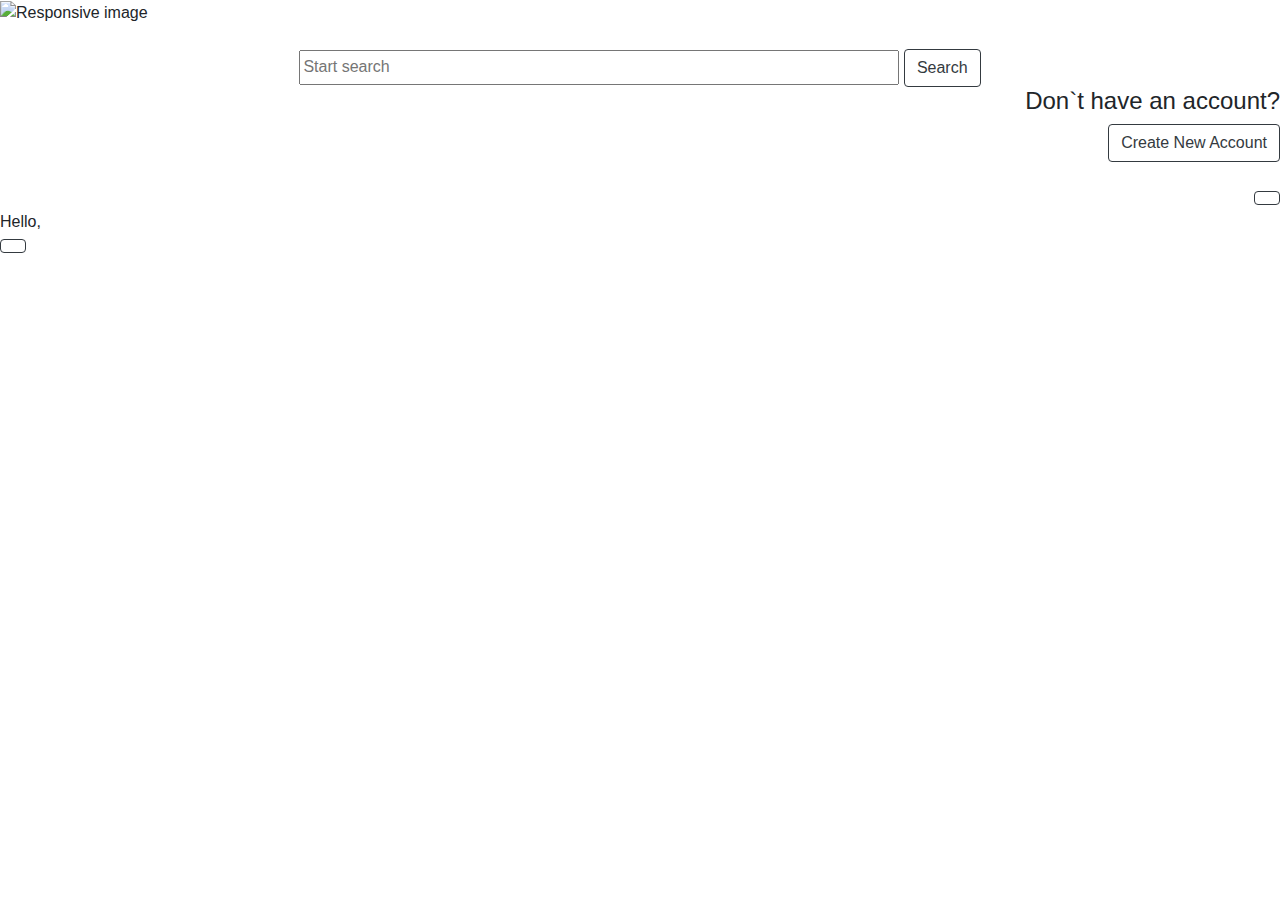
==== src/main/resources/templates/index.html @ 5349c0e9 "saving review in progress" ====
<!DOCTYPE html>
<html lang="en" xmlns:th="http://www.thymeleaf.org" xmlns:sec="http://www.w3.org/1999/xhtml"
      xmlns:left="http://www.w3.org/1999/xhtml" xmlns:right="http://www.w3.org/1999/xhtml">
<head>
    <title>Home page</title>
    <link rel="stylesheet" type="text/css" th:href="@{/css/login.css}"/>
    <link rel="stylesheet" href="https://stackpath.bootstrapcdn.com/bootstrap/4.4.1/css/bootstrap.min.css">
</head>

<body style="background-color:white;">

<img th:src="@{/images/header2.png}" class="img-fluid" alt="Responsive image"/>
<br>
<br>
<form th:action="@{/search}" method="get" align="center">
    <input type="text" name="title" id="title" style="width: 600px; height: 35px"
           placeholder="Start search" th:value="${title}"/>
    <button class="btn btn-outline-dark" type="Submit">Search</button>
</form>

<div sec:authorize="!isAuthenticated()" align="right">
    <h4>Don`t have an account?</h4>
    <form th:action="@{/registration}" method="get">
        <button class="btn btn-outline-dark" type="Submit">Create New Account</button>
    </form>
    <br>
    <a href="/login">
        <button class="btn btn-outline-dark" name="Submit" value="Login" type="Submit"
                th:text="Login"></button>
    </a>
</div>

<div sec:authorize="isAuthenticated()">
    <div class="welcome">Hello, <span sec:authentication="name"></span>
    </div>

    <form th:action="@{/logout}" method="get">
        <button class="btn btn-outline-dark" name="Submit" value="Logout" type="Submit"
                th:text="Logout"></button>
    </form>
</div>
</body>
</html>
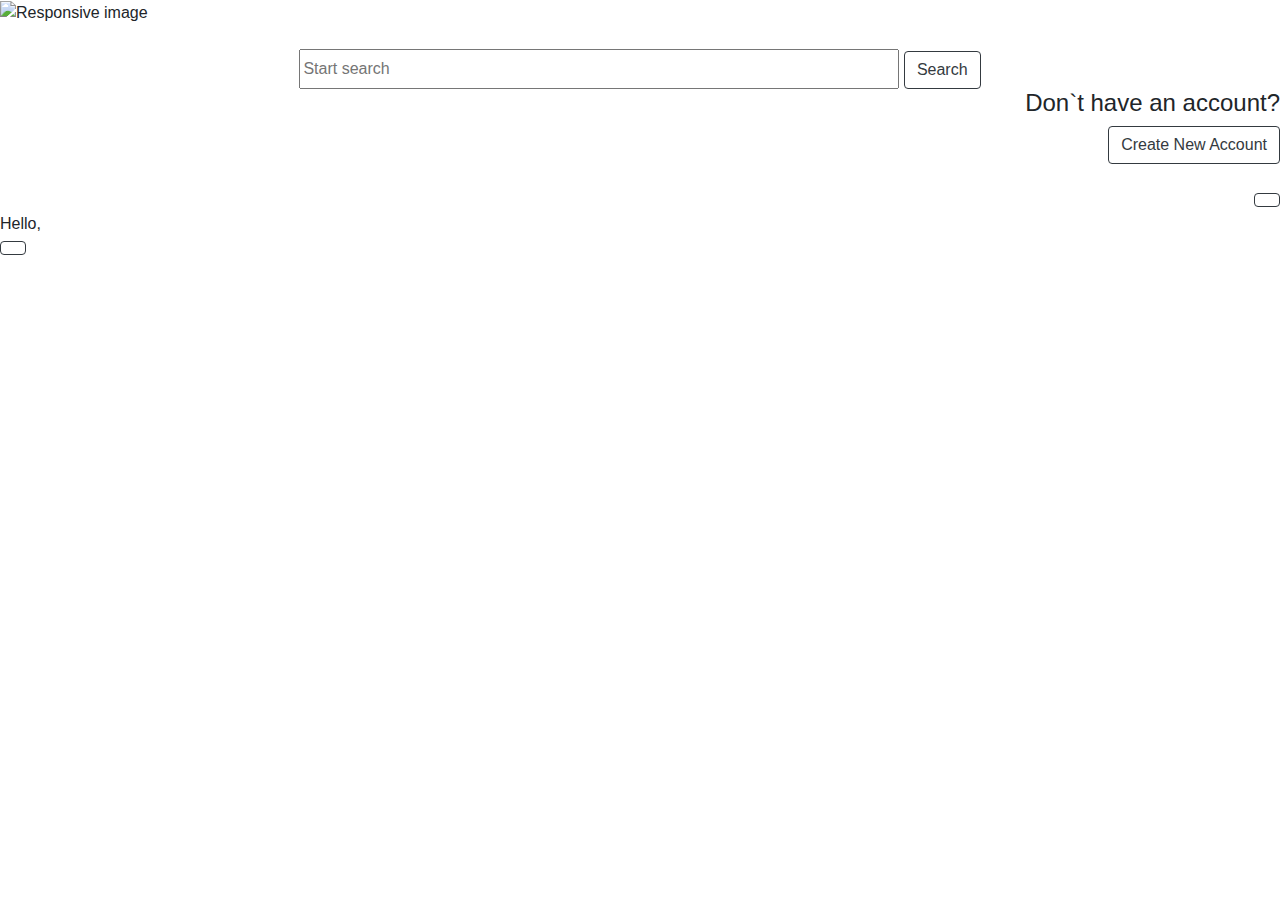
==== commit b6d715af: "podzinas" ====
--- a/src/main/resources/templates/index.html
+++ b/src/main/resources/templates/index.html
@@ -4,6 +4,8 @@
 <head>
     <title>Home page</title>
     <link rel="stylesheet" type="text/css" th:href="@{/css/login.css}"/>
+    <link rel="stylesheet" type="text/css" th:href="@{/css/index.css}"/>
+    <link rel="stylesheet" type="text/css" th:href="@{/css/welcome.css}"/>
     <link rel="stylesheet" href="https://stackpath.bootstrapcdn.com/bootstrap/4.4.1/css/bootstrap.min.css">
 </head>
 
@@ -13,12 +15,12 @@
 <br>
 <br>
 <form th:action="@{/search}" method="get" align="center">
-    <input type="text" name="title" id="title" style="width: 600px; height: 35px"
+    <input type="text" name="title" id="title" style="width: 600px; height: 40px"
            placeholder="Start search" th:value="${title}"/>
     <button class="btn btn-outline-dark" type="Submit">Search</button>
 </form>
 
-<div sec:authorize="!isAuthenticated()" align="right">
+<div sec:authorize="!isAuthenticated()" align="right" class="index">
     <h4>Don`t have an account?</h4>
     <form th:action="@{/registration}" method="get">
         <button class="btn btn-outline-dark" type="Submit">Create New Account</button>
@@ -33,8 +35,7 @@
 <div sec:authorize="isAuthenticated()">
     <div class="welcome">Hello, <span sec:authentication="name"></span>
     </div>
-
-    <form th:action="@{/logout}" method="get">
+    <form th:action="@{/logout}" method="get" class="index2">
         <button class="btn btn-outline-dark" name="Submit" value="Logout" type="Submit"
                 th:text="Logout"></button>
     </form>
